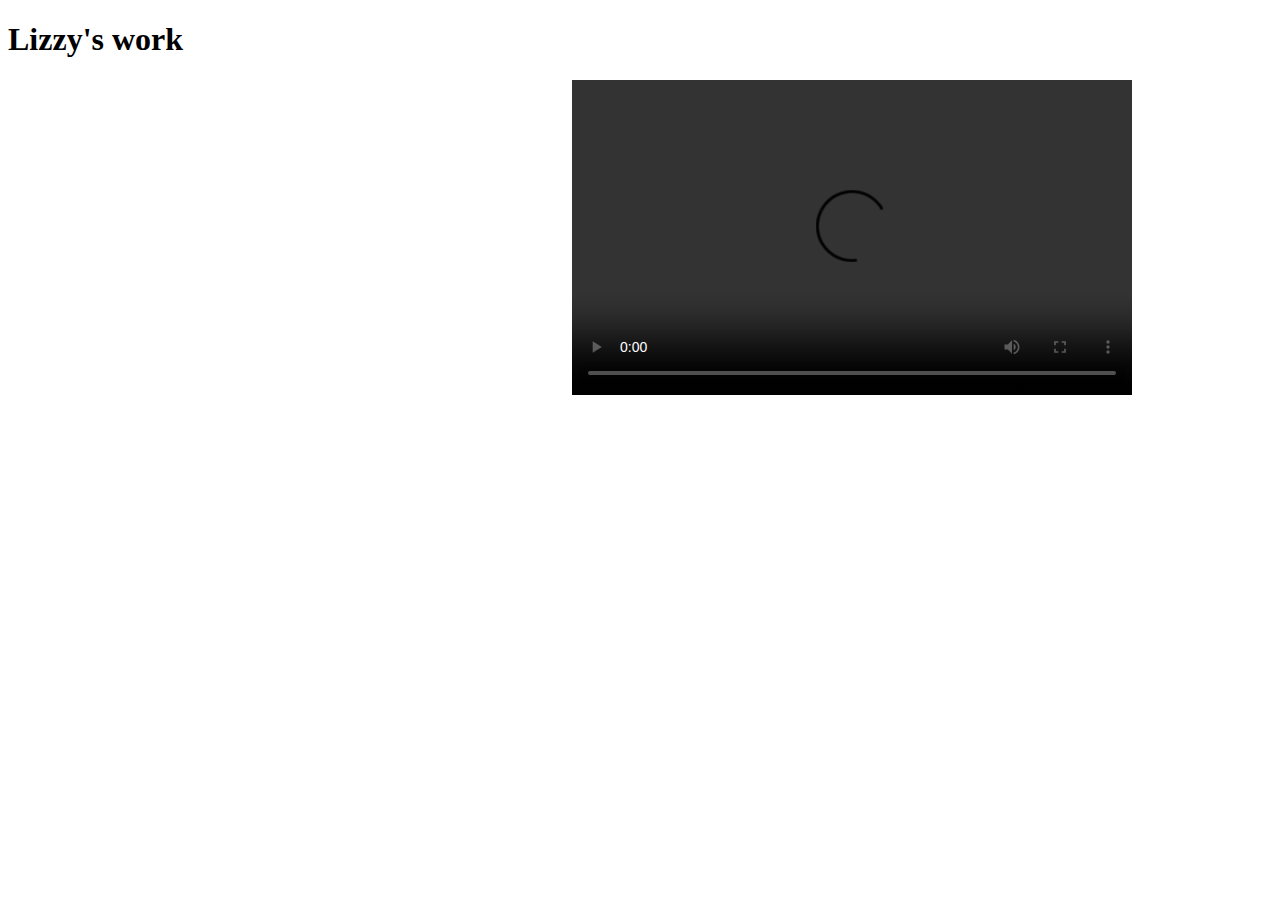
==== embeddingOriginalWork.html @ 6ecf5862 "Add files via upload" ====
<!DOCTYPE html>
<html>
    <head>
        <title>Lizzy's work</title>
    </head>
    <body>
        <h1>Lizzy's work</h1>
        <iframe width="560" height="315" src="https://www.youtube.com/embed/ERgrFVhL-n4?start=180" title="YouTube video player" frameborder="0" allow="accelerometer; autoplay; clipboard-write; encrypted-media; gyroscope; picture-in-picture" allowfullscreen></iframe>
        <video width="560" height="315" controls>
            <source src="123.mp4" type="video/mp4">
        </video>
        <object data="bjh.jpeg" width="500" height="260"></object>
    </body>
</html>
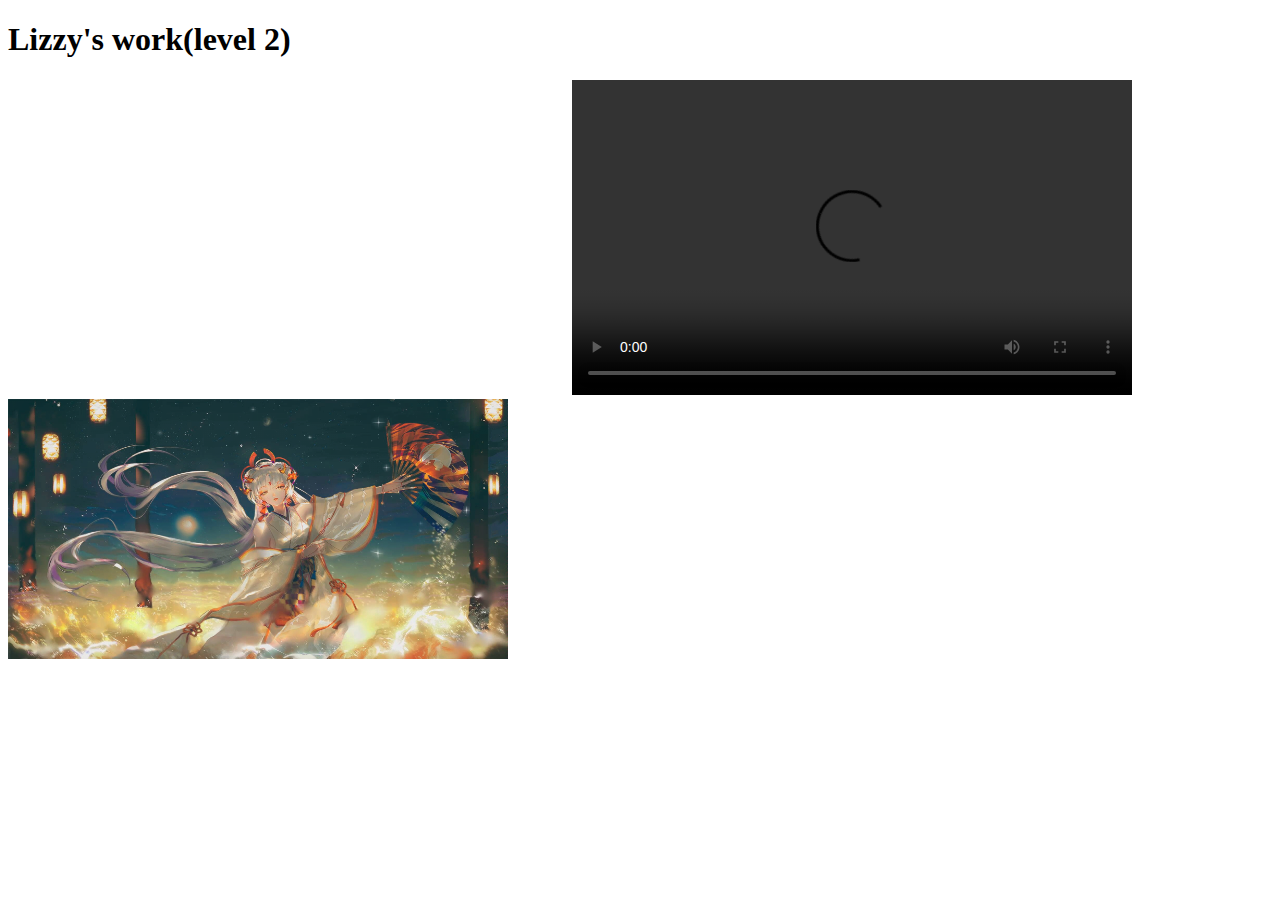
==== commit 0da1a41e: "Update embeddingOriginalWork.html" ====
--- a/embeddingOriginalWork.html
+++ b/embeddingOriginalWork.html
@@ -4,11 +4,11 @@
         <title>Lizzy's work</title>
     </head>
     <body>
-        <h1>Lizzy's work</h1>
+        <h1>Lizzy's work(level 2)</h1>
         <iframe width="560" height="315" src="https://www.youtube.com/embed/ERgrFVhL-n4?start=180" title="YouTube video player" frameborder="0" allow="accelerometer; autoplay; clipboard-write; encrypted-media; gyroscope; picture-in-picture" allowfullscreen></iframe>
         <video width="560" height="315" controls>
             <source src="123.mp4" type="video/mp4">
         </video>
         <object data="bjh.jpeg" width="500" height="260"></object>
     </body>
-</html>+</html>
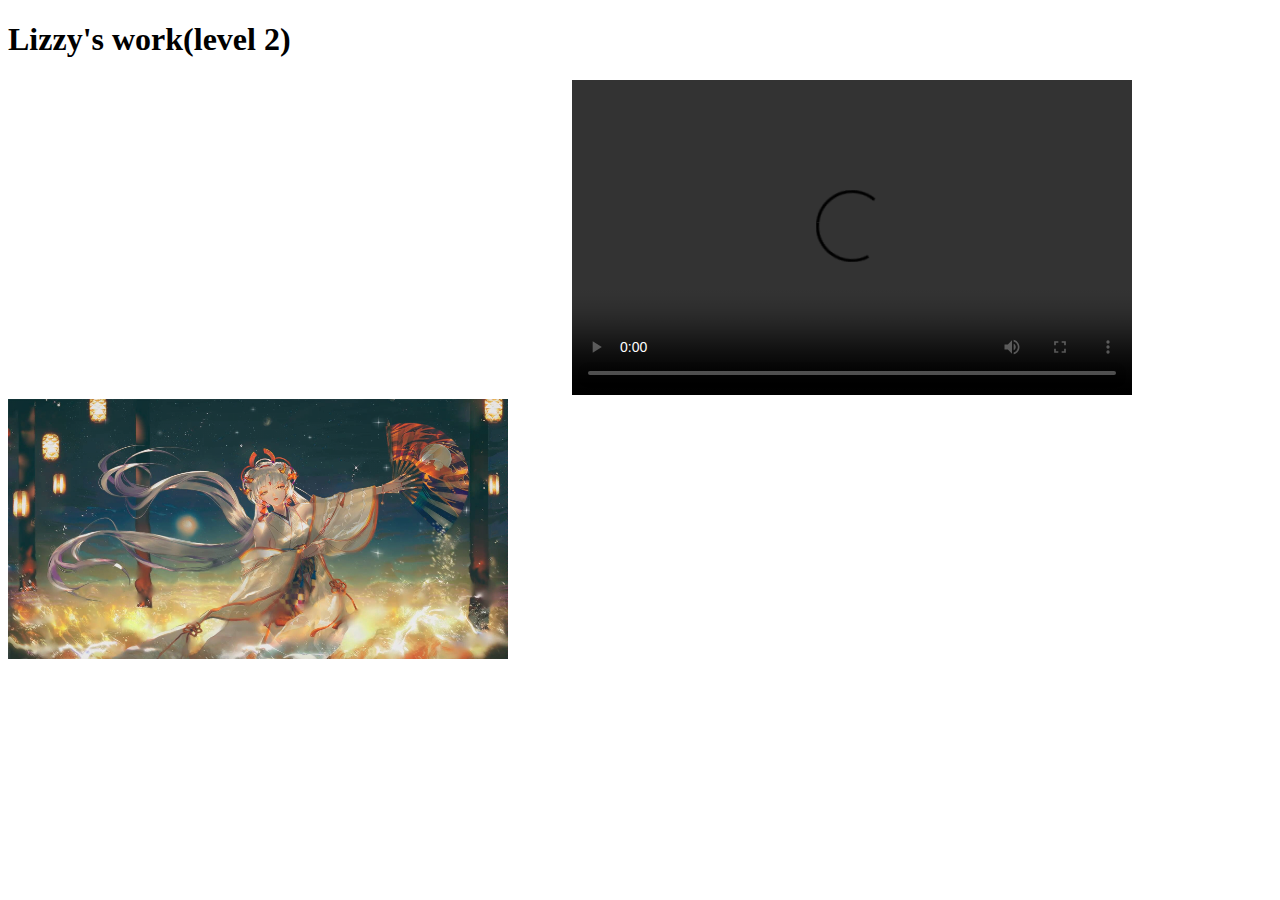
==== commit 7e25370e: "Add files via upload" ====
--- a/embeddingOriginalWork.html
+++ b/embeddingOriginalWork.html
@@ -11,4 +11,4 @@
         </video>
         <object data="bjh.jpeg" width="500" height="260"></object>
     </body>
-</html>
+</html>